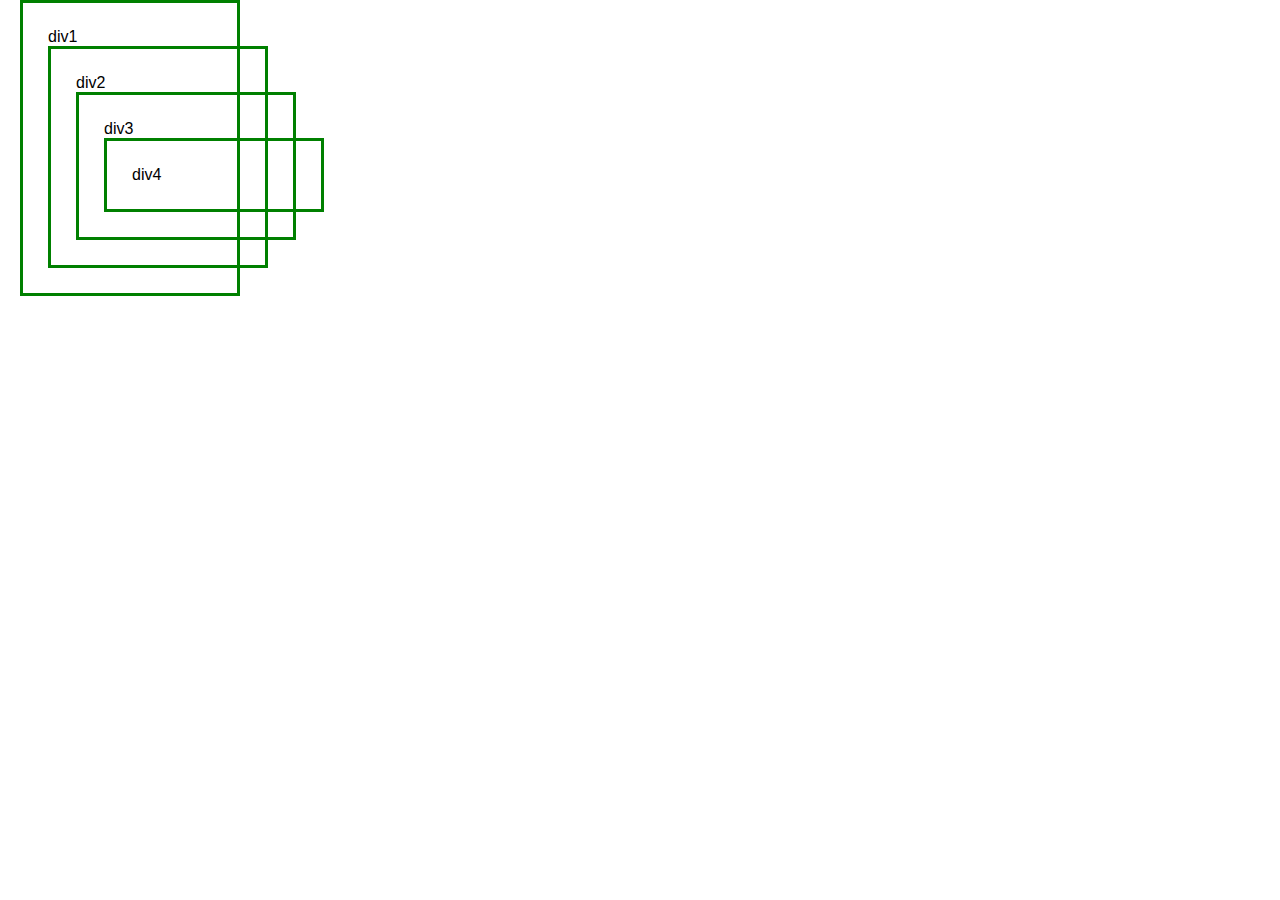
==== index.html @ 9ccd097b "event capturing" ====
<!DOCTYPE html>
<html lang="en" dir="ltr">
  <head>
    <meta charset="utf-8">
    <title>SabzLearn | JS | 257</title>
    <meta name="viewport" content="width=device-width, initial-scale=1.0">
    <link rel="stylesheet" href="https://cdnjs.cloudflare.com/ajax/libs/font-awesome/5.15.3/css/all.min.css"/>
    <link rel="stylesheet" href="/css/styles.css">
  </head>
  <body>

    <div class="div1">div1
      <div class="div2">div2
        <div class="div3">div3
          <div class="div4">div4
          </div>
        </div>
      </div>
    </div>

    <script src="js/script.js"></script>
  </body>
</html>
---- css/styles.css ----
*{
  margin: 0;
  padding: 0;
  box-sizing: border-box;
  font-family: 'Poppins', sans-serif;
}

body{
  /* background: #644bff; */
  padding: 0 20px;
}



div{
  width: 220px;
  padding: 25px;
  border: 3px solid  green;
}
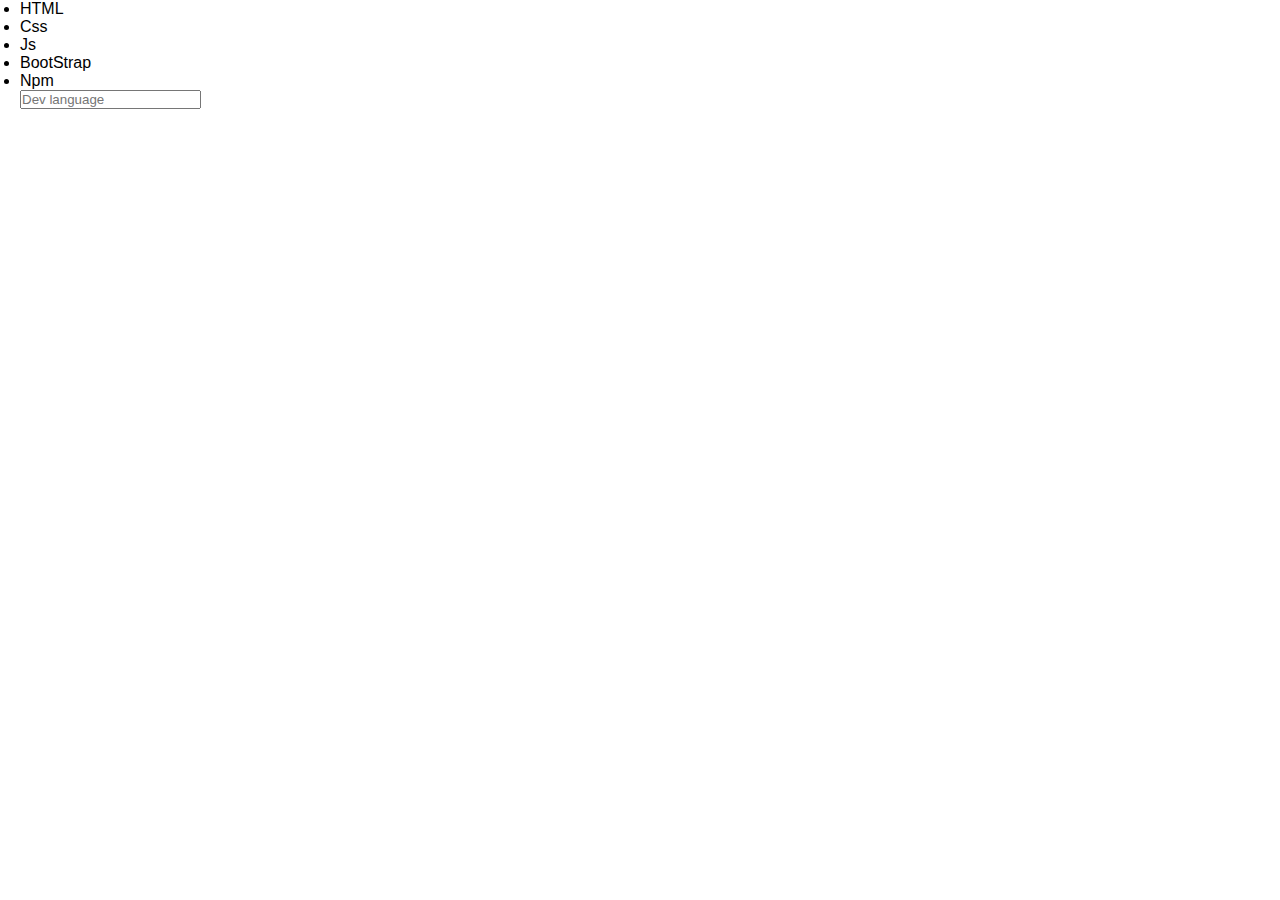
==== commit fa2491a9: "capture usage" ====
--- a/index.html
+++ b/index.html
@@ -9,15 +9,14 @@
   </head>
   <body>
 
-    <div class="div1">div1
-      <div class="div2">div2
-        <div class="div3">div3
-          <div class="div4">div4
-          </div>
-        </div>
-      </div>
-    </div>
-
+    <ul class="list">
+      <li>HTML</li>
+      <li>Css</li>
+      <li>Js</li>
+      <li>BootStrap</li>
+      <li>Npm</li>
+    </ul>
+<input type="text" placeholder="Dev language">
     <script src="js/script.js"></script>
   </body>
 </html>
--- a/css/styles.css
+++ b/css/styles.css
@@ -18,4 +18,4 @@
   width: 220px;
   padding: 25px;
   border: 3px solid  green;
-}+}
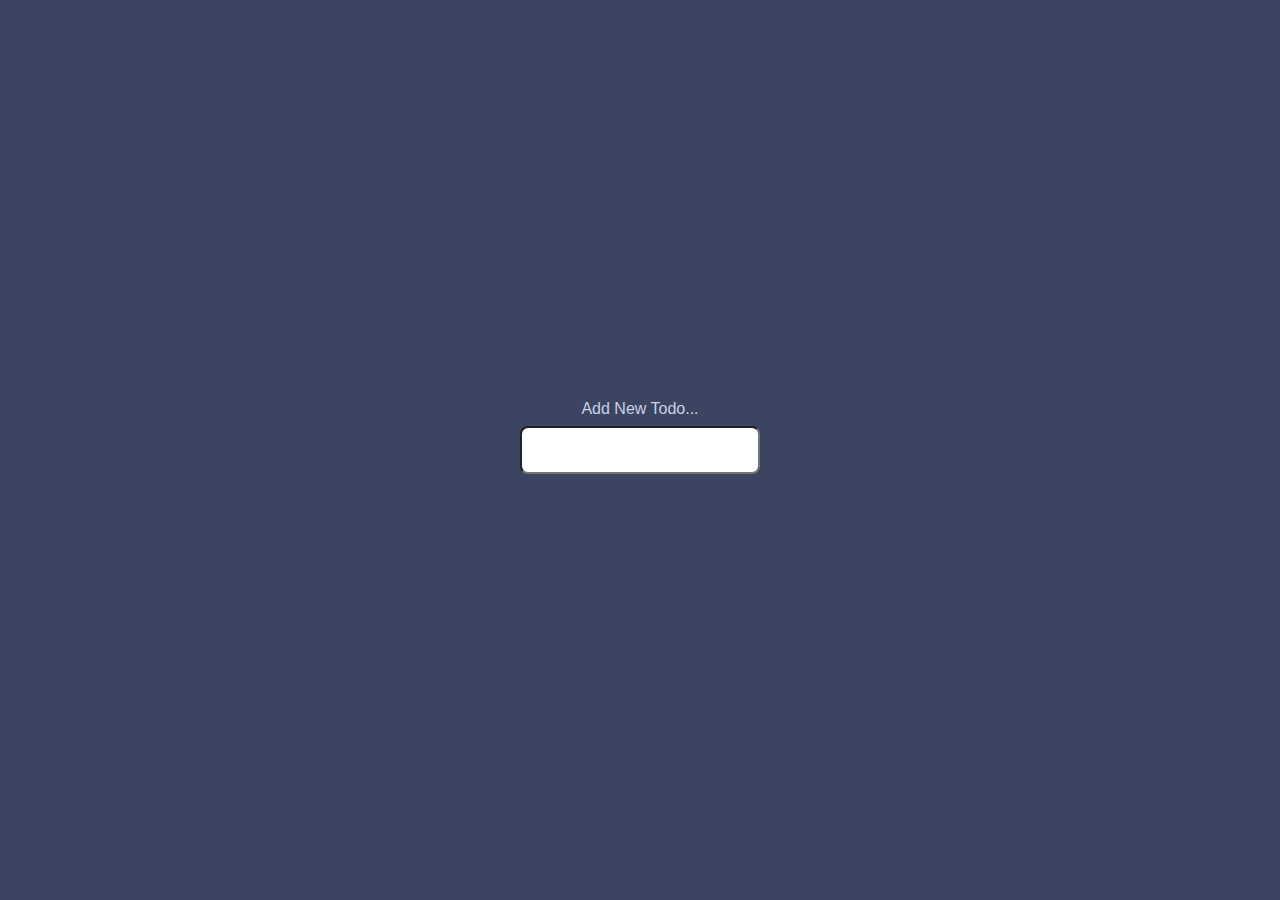
==== commit 1670c292: "refactore todo list" ====
--- a/index.html
+++ b/index.html
@@ -1,23 +1,39 @@
 <!DOCTYPE html>
-<html lang="en" dir="ltr">
-  <head>
-    <meta charset="utf-8">
-    <title>SabzLearn | JS | 257</title>
+<html lang="en" >
+
+<head>
+    <meta charset="UTF-8">
+    <meta http-equiv="X-UA-Compatible" content="IE=edge">
     <meta name="viewport" content="width=device-width, initial-scale=1.0">
-    <link rel="stylesheet" href="https://cdnjs.cloudflare.com/ajax/libs/font-awesome/5.15.3/css/all.min.css"/>
-    <link rel="stylesheet" href="/css/styles.css">
-  </head>
-  <body>
+    <link rel="stylesheet" href="css/styles.css">
+    <link rel="stylesheet" 
+    href="https://cdnjs.cloudflare.com/ajax/libs/font-awesome/6.2.0/css/all.min.css" 
+    integrity="sha512-xh6O/CkQoPOWDdYTDqeRdPCVd1SpvCA9XXcUnZS2FmJNp1coAFzvtCN9BmamE+4aHK8yyUHUSCcJHgXloTyT2A==" 
+    crossorigin="anonymous" 
+    referrerpolicy="no-referrer" />
+    <title>SabzLearn | Js | 110</title>
+</head>
 
-    <ul class="list">
-      <li>HTML</li>
-      <li>Css</li>
-      <li>Js</li>
-      <li>BootStrap</li>
-      <li>Npm</li>
-    </ul>
-<input type="text" placeholder="Dev language">
+<body>
+<div class="container">
+    <div class="todos">
+        <ul class="list">
+        </ul>
+    </div>
+    <div class="input-todos">
+        <span class="detail">Add New Todo...</span>
+        <input type="text" class="input">
+        <span class="alarm">Please Enter a Todo</span>
+    </div>
+
+
+
+</div>
+
     <script src="js/script.js"></script>
-  </body>
+</body>
+
 </html>
 
+
+
--- a/css/styles.css
+++ b/css/styles.css
@@ -1,21 +1,73 @@
-
 
 *{
+  box-sizing: border-box;
   margin: 0;
   padding: 0;
-  box-sizing: border-box;
-  font-family: 'Poppins', sans-serif;
+} 
+
+ body{
+  font-family: 'Gill Sans', 'Gill Sans MT', Calibri, 'Trebuchet MS', sans-serif;
 }
 
-body{
-  /* background: #644bff; */
-  padding: 0 20px;
+.container{
+  background-color: #3b4461;
+  width:100vw ;
+  min-height: 100vh;
+  height: auto;
+  display: flex;
+  justify-content: center;
+  align-items: center;
+  flex-direction: column;
+}
+li{
+  background-color: #50447c;
+  color: #c9d1e6;
+  padding: 0.5rem;
+  border: 1px solid #4a4176;
+  border-radius: 0.2rem;
+  position: relative;
+  width: 15rem;
+}
+i{
+  position: absolute;
+  right: 0.5rem;
+  cursor: pointer;
+}
+ul{
+  list-style-type: none;
+}
+
+.todos{
+  margin-bottom: 1rem;
+}
+
+.input-todos{
+  display: flex;
+  flex-direction: column;
+  justify-content: center;
+  align-items: center;
+}
+.input-todos span{
+ color:  #c9d1e6 ;
+ margin-bottom: 0.5rem;
 }
 
 
+.input{
+  outline: none;
+  padding: 1rem;
+  font-size: 1.2rem;
+  border-radius: 0.5rem;
+  width: 15rem;
+  height: 3rem;
 
-div{
-  width: 220px;
-  padding: 25px;
-  border: 3px solid  green;
 }
+
+.input:hover {
+  border: 3px solid #49638c ;
+}
+.alarm{
+  margin-top: 1rem;
+  color : #6d0918;
+  opacity: 0 ;
+}
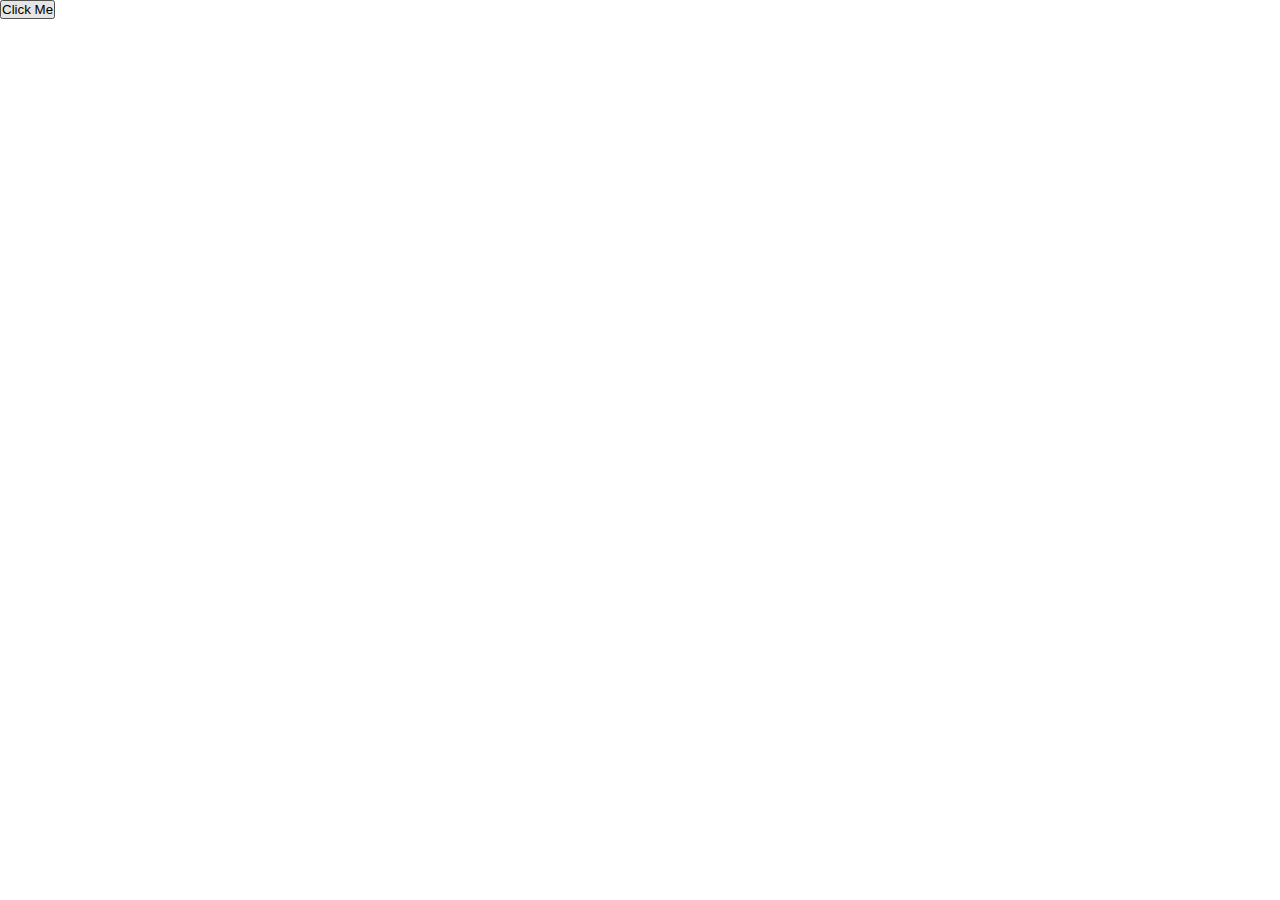
==== commit fe7db633: "callback function" ====
--- a/index.html
+++ b/index.html
@@ -15,20 +15,8 @@
 </head>
 
 <body>
-<div class="container">
-    <div class="todos">
-        <ul class="list">
-        </ul>
-    </div>
-    <div class="input-todos">
-        <span class="detail">Add New Todo...</span>
-        <input type="text" class="input">
-        <span class="alarm">Please Enter a Todo</span>
-    </div>
 
-
-
-</div>
+    <button id="btn">Click Me</button>
 
     <script src="js/script.js"></script>
 </body>
--- a/css/styles.css
+++ b/css/styles.css
@@ -19,55 +19,3 @@
   align-items: center;
   flex-direction: column;
 }
-li{
-  background-color: #50447c;
-  color: #c9d1e6;
-  padding: 0.5rem;
-  border: 1px solid #4a4176;
-  border-radius: 0.2rem;
-  position: relative;
-  width: 15rem;
-}
-i{
-  position: absolute;
-  right: 0.5rem;
-  cursor: pointer;
-}
-ul{
-  list-style-type: none;
-}
-
-.todos{
-  margin-bottom: 1rem;
-}
-
-.input-todos{
-  display: flex;
-  flex-direction: column;
-  justify-content: center;
-  align-items: center;
-}
-.input-todos span{
- color:  #c9d1e6 ;
- margin-bottom: 0.5rem;
-}
-
-
-.input{
-  outline: none;
-  padding: 1rem;
-  font-size: 1.2rem;
-  border-radius: 0.5rem;
-  width: 15rem;
-  height: 3rem;
-
-}
-
-.input:hover {
-  border: 3px solid #49638c ;
-}
-.alarm{
-  margin-top: 1rem;
-  color : #6d0918;
-  opacity: 0 ;
-}
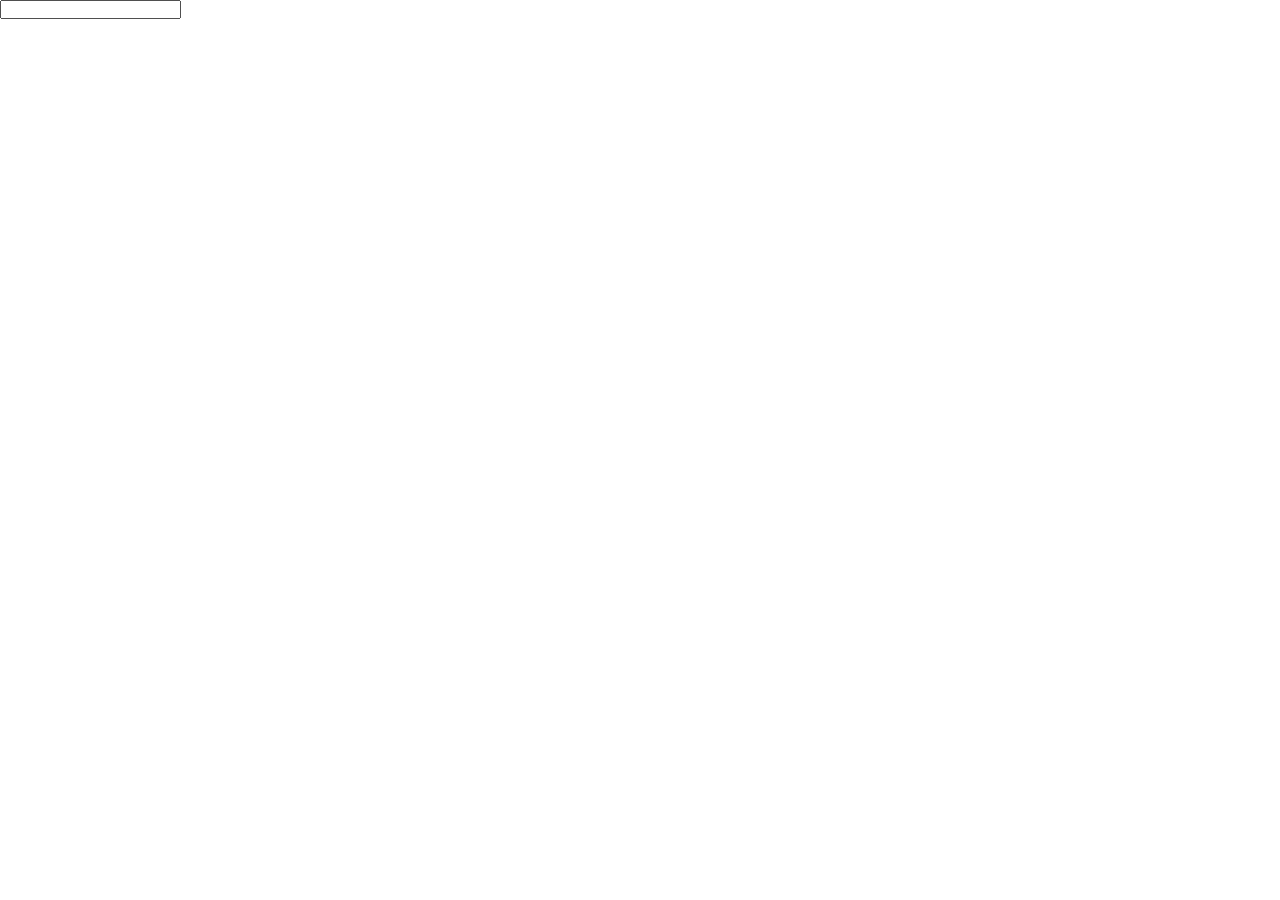
==== commit e4935314: "composition-function-concept- hell-parentheses" ====
--- a/index.html
+++ b/index.html
@@ -16,7 +16,10 @@
 
 <body>
 
-    <button id="btn">Click Me</button>
+    <input type="text" class="todo-input"> 
+    <ul class="todolist">
+        <!-- Todos -->
+    </ul>
 
     <script src="js/script.js"></script>
 </body>
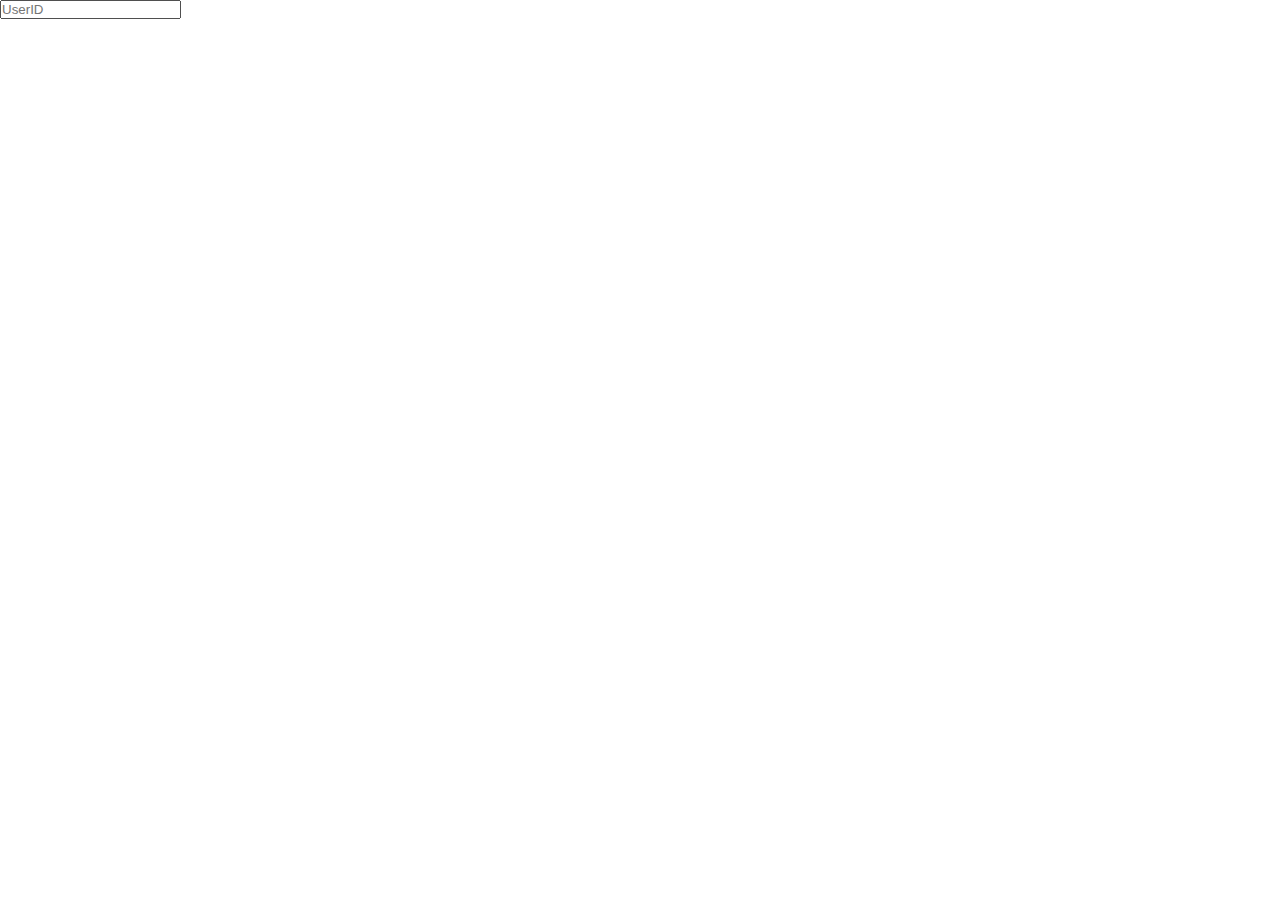
==== commit 640eed4d: "object destructive" ====
--- a/index.html
+++ b/index.html
@@ -16,7 +16,7 @@
 
 <body>
 
-    <input type="text" class="todo-input"> 
+    <input type="text" class="todo-input" placeholder="UserID" id="user-id"> 
     <ul class="todolist">
         <!-- Todos -->
     </ul>
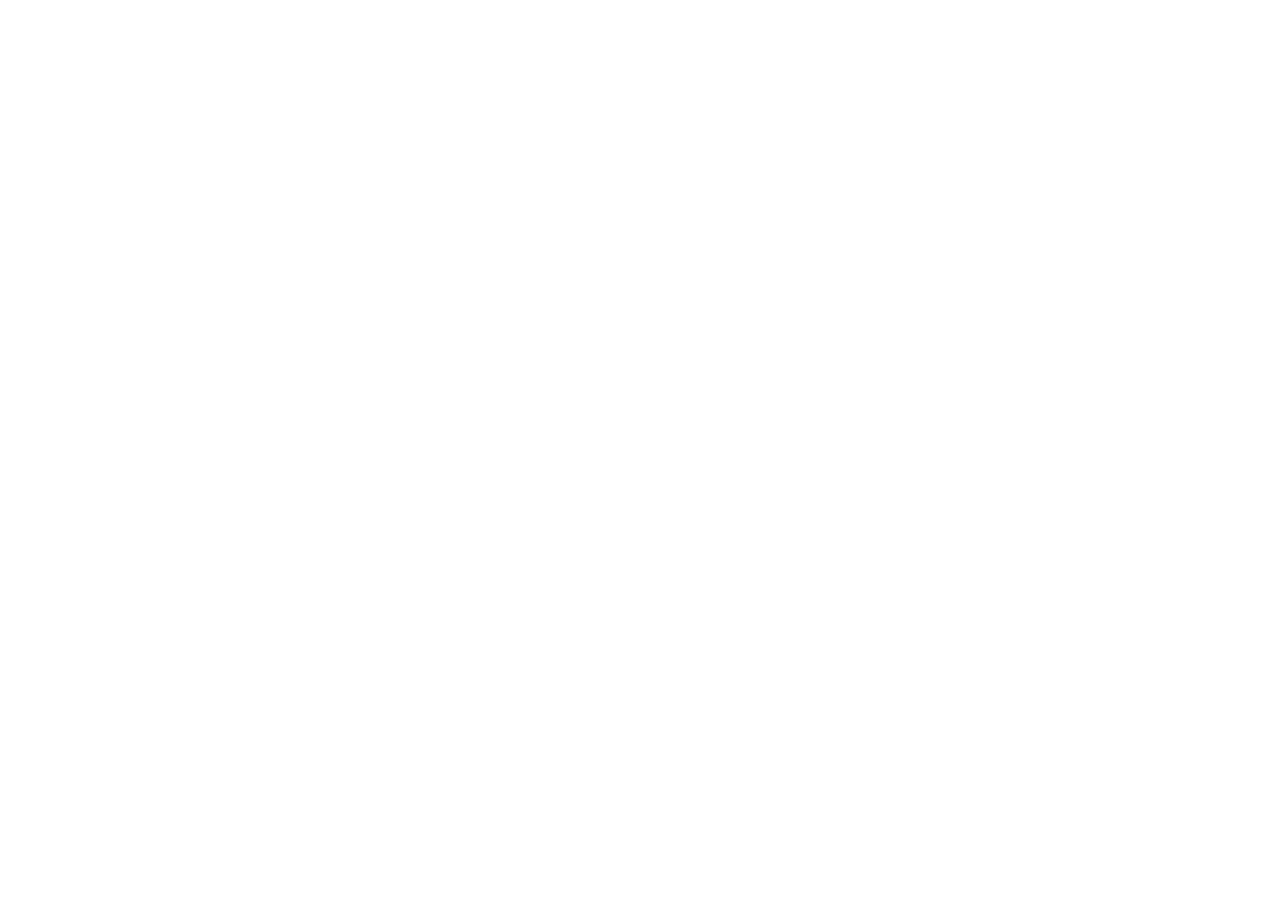
==== commit 457383f3: "cookie with login page" ====
--- a/index.html
+++ b/index.html
@@ -1,30 +1,21 @@
 <!DOCTYPE html>
-<html lang="en" >
-
+<html lang="en">
 <head>
     <meta charset="UTF-8">
     <meta http-equiv="X-UA-Compatible" content="IE=edge">
     <meta name="viewport" content="width=device-width, initial-scale=1.0">
-    <link rel="stylesheet" href="css/styles.css">
-    <link rel="stylesheet" 
-    href="https://cdnjs.cloudflare.com/ajax/libs/font-awesome/6.2.0/css/all.min.css" 
-    integrity="sha512-xh6O/CkQoPOWDdYTDqeRdPCVd1SpvCA9XXcUnZS2FmJNp1coAFzvtCN9BmamE+4aHK8yyUHUSCcJHgXloTyT2A==" 
-    crossorigin="anonymous" 
-    referrerpolicy="no-referrer" />
-    <title>SabzLearn | Js | 110</title>
+    <link rel="stylesheet" href="css/index.css">
+    <title>Document</title>
 </head>
+<body>
+    
 
-<body>
 
-    <input type="text" class="todo-input" placeholder="UserID" id="user-id"> 
-    <ul class="todolist">
-        <!-- Todos -->
-    </ul>
-
-    <script src="js/script.js"></script>
-</body>
-
-</html>
+<h2>به پنل مدیریت خوش آمدید</h2>
 
 
 
+<script src="js/index.js"></script>
+
+</body>
+</html>--- a/css/index.css
+++ b/css/index.css
@@ -0,0 +1,5 @@
+
+h2{
+  color: red;
+  background-color: yellow;
+}